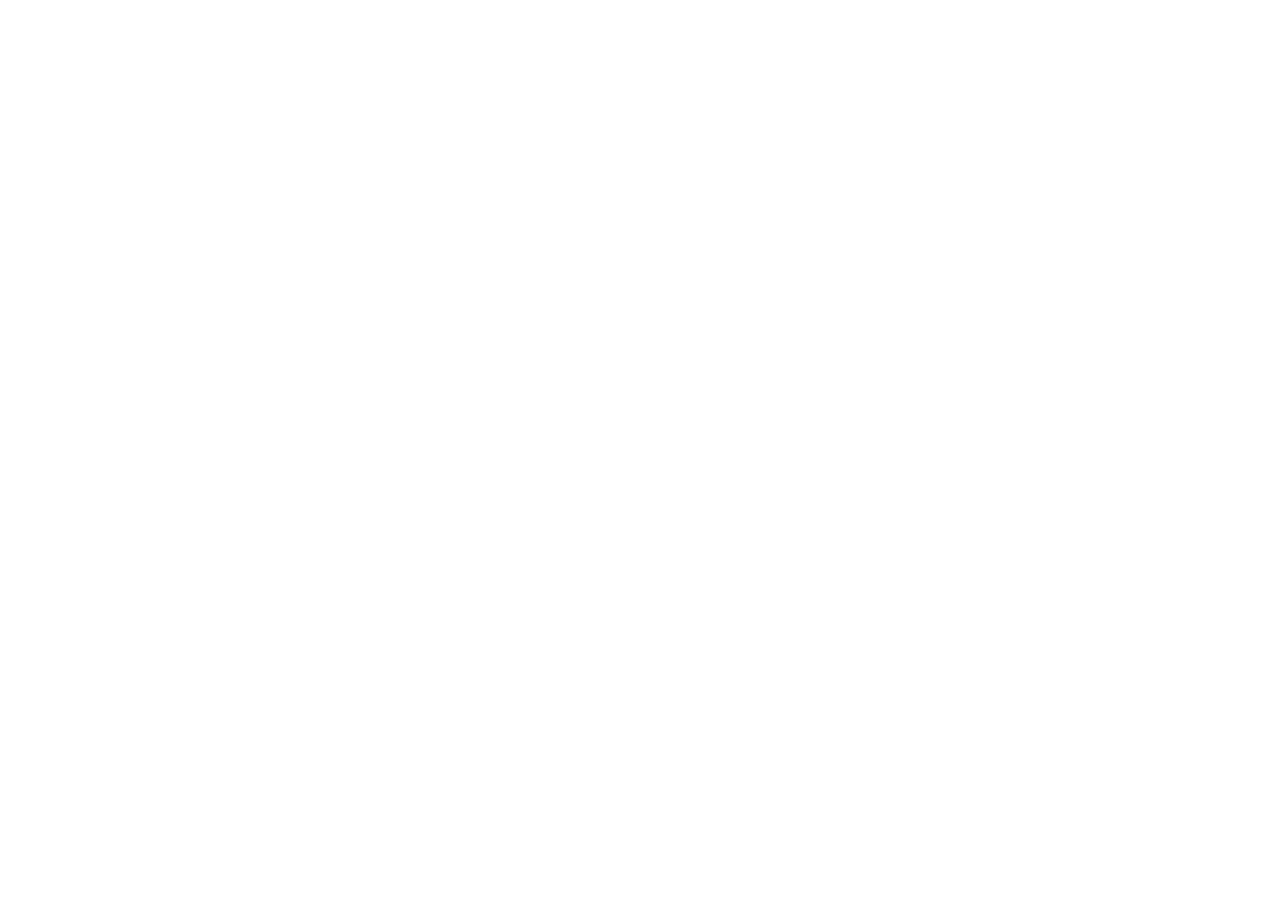
==== Lección 3, APLICACIÓN DE ESTILOS Y RESPONSIVIDAD/4.CSS_Interno.html @ 4e4ef851 "Reorganización de carpetas" ====
<!--Se utilizan los estilos en la cabecera <head> de la pagina-->

<!DOCTYPE html>
<html lang="en">
<head>
    <meta charset="UTF-8">
    <meta name="viewport" content="width=device-width, initial-scale=1.0">
    <title>CSS Interno</title>
    <style ></style>
</head>
<body>
    
</body>
</html>
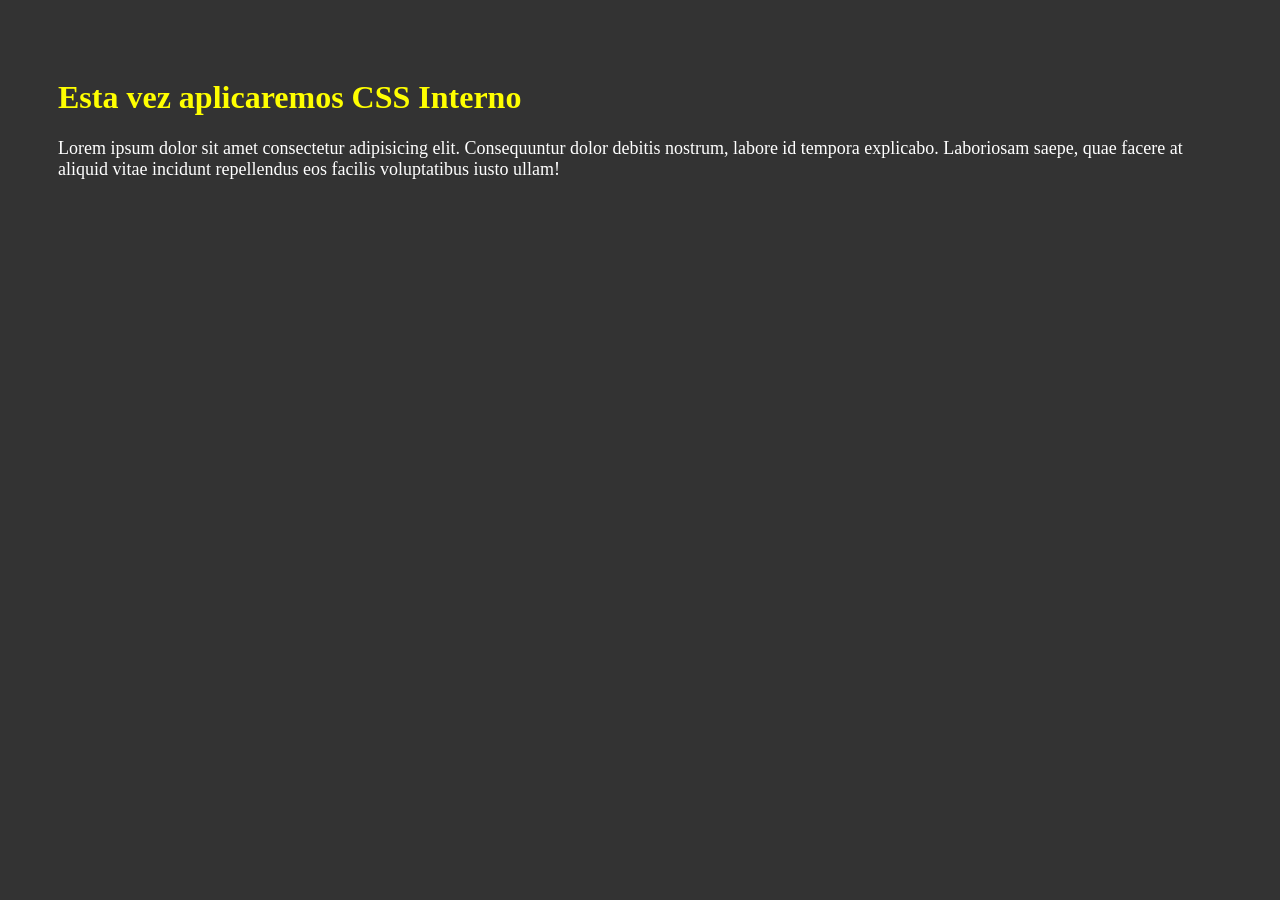
==== commit 9e43ab3e: "Termino de la lección 3" ====
--- a/Lección 3, APLICACIÓN DE ESTILOS Y RESPONSIVIDAD/4.CSS_Interno.html
+++ b/Lección 3, APLICACIÓN DE ESTILOS Y RESPONSIVIDAD/4.CSS_Interno.html
@@ -6,9 +6,31 @@
     <meta charset="UTF-8">
     <meta name="viewport" content="width=device-width, initial-scale=1.0">
     <title>CSS Interno</title>
-    <style ></style>
+    <style type="text/css">
+        body {
+            background-color: #333; /*Color de fondo del body */
+            color: white; /* Color de la letra */
+            padding: 50px;
+            /*El padding en CSS es la propiedad que define el espacio interno entre el 
+            contenido de un elemento y el borde de ese mismo elemento. 
+            Es decir, crea un área de relleno dentro del contenedor, 
+            separando el contenido del borde, lo que evita que el contenido esté 
+            "pegado" a los límites del elemento.*/
+        }
+        h1 {
+            color: yellow; /*Color de letra*/
+        }
+        p {
+            font-size: 18px;
+        }
+    </style> <!-- En la etiqueta style se ingresan los estilos del css-->
 </head>
 <body>
-    
+    <h1>Esta vez aplicaremos CSS Interno</h1>
+    <p>Lorem ipsum dolor sit amet consectetur adipisicing elit. 
+    Consequuntur dolor debitis nostrum, labore id tempora explicabo. 
+    Laboriosam saepe, quae facere at aliquid vitae incidunt repellendus eos facilis 
+    voluptatibus iusto ullam!
+    </p> <!--Al unico que le afecta el color de letra es al parrafo ya que esta en el body-->
 </body>
 </html>
